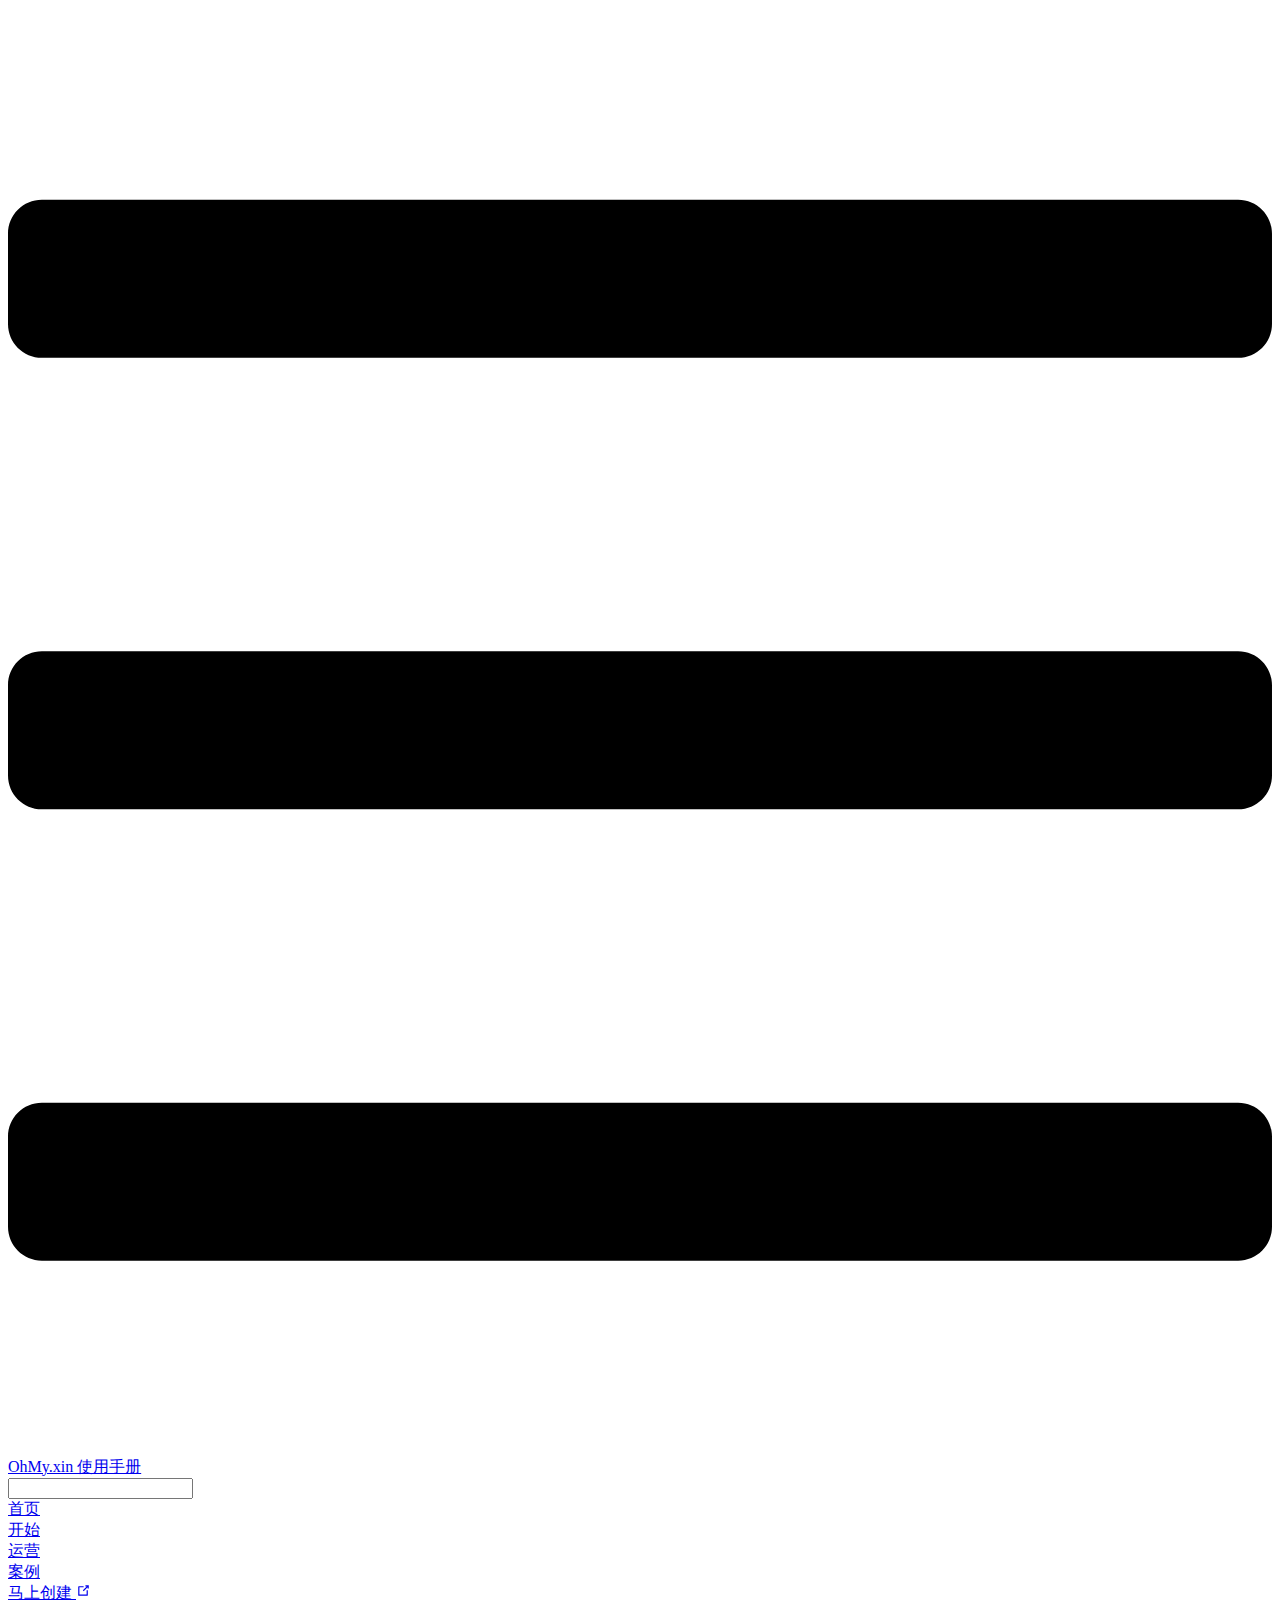
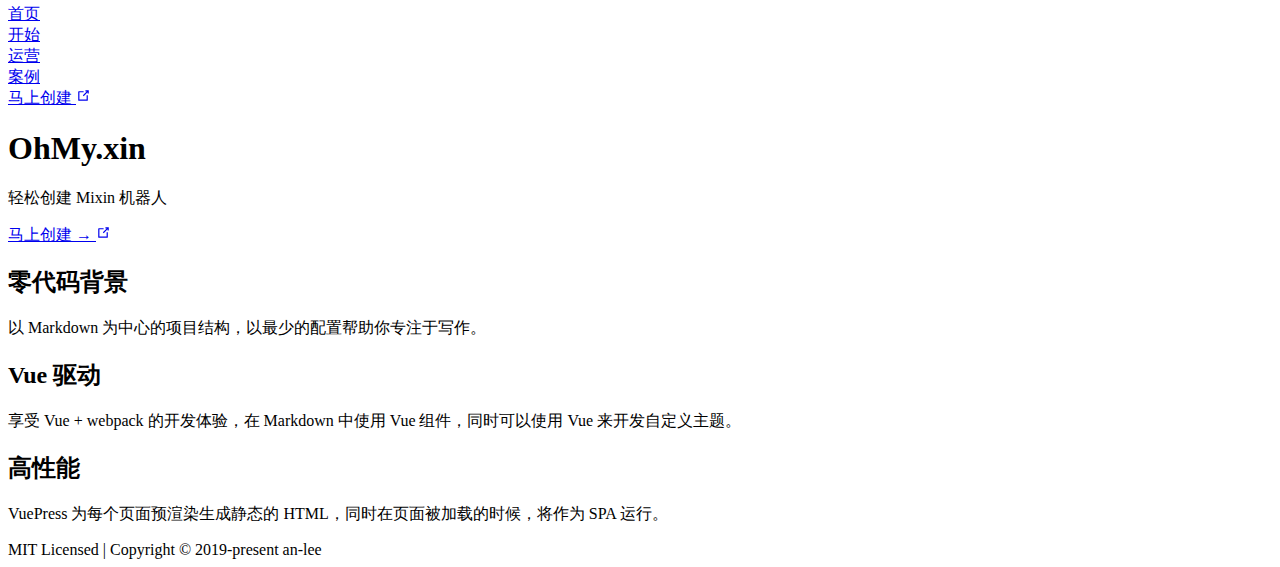
==== index.html @ f7e1e5b2 "Deploy an-lee/docs.ohmy.xin to github.com/an-lee/docs.ohmy.xin.git:gh-pages" ====
<!DOCTYPE html>
<html lang="en-US">
  <head>
    <meta charset="utf-8">
    <meta name="viewport" content="width=device-width,initial-scale=1">
    <title>OhMy.xin 使用手册</title>
    <meta name="description" content="助你轻松创建 Mixin 机器人">
    <link rel="icon" href="/docs.ohmy.xin/logo.png">
    
    <link rel="preload" href="/docs.ohmy.xin/assets/css/0.styles.ac612c85.css" as="style"><link rel="preload" href="/docs.ohmy.xin/assets/js/app.360f2fb5.js" as="script"><link rel="preload" href="/docs.ohmy.xin/assets/js/2.9dc762c0.js" as="script"><link rel="preload" href="/docs.ohmy.xin/assets/js/6.194bd250.js" as="script"><link rel="prefetch" href="/docs.ohmy.xin/assets/js/3.c6d2452f.js"><link rel="prefetch" href="/docs.ohmy.xin/assets/js/4.17bed800.js"><link rel="prefetch" href="/docs.ohmy.xin/assets/js/5.bb210931.js"><link rel="prefetch" href="/docs.ohmy.xin/assets/js/7.839ed582.js">
    <link rel="stylesheet" href="/docs.ohmy.xin/assets/css/0.styles.ac612c85.css">
  </head>
  <body>
    <div id="app" data-server-rendered="true"><div class="theme-container no-sidebar"><header class="navbar"><div class="sidebar-button"><svg xmlns="http://www.w3.org/2000/svg" aria-hidden="true" role="img" viewBox="0 0 448 512" class="icon"><path fill="currentColor" d="M436 124H12c-6.627 0-12-5.373-12-12V80c0-6.627 5.373-12 12-12h424c6.627 0 12 5.373 12 12v32c0 6.627-5.373 12-12 12zm0 160H12c-6.627 0-12-5.373-12-12v-32c0-6.627 5.373-12 12-12h424c6.627 0 12 5.373 12 12v32c0 6.627-5.373 12-12 12zm0 160H12c-6.627 0-12-5.373-12-12v-32c0-6.627 5.373-12 12-12h424c6.627 0 12 5.373 12 12v32c0 6.627-5.373 12-12 12z"></path></svg></div> <a href="/docs.ohmy.xin/" class="home-link router-link-exact-active router-link-active"><!----> <span class="site-name">OhMy.xin 使用手册</span></a> <div class="links"><div class="search-box"><input aria-label="Search" autocomplete="off" spellcheck="false" value=""> <!----></div> <nav class="nav-links can-hide"><div class="nav-item"><a href="/docs.ohmy.xin/" class="nav-link router-link-exact-active router-link-active">首页</a></div><div class="nav-item"><a href="/docs.ohmy.xin/getting-started/" class="nav-link">开始</a></div><div class="nav-item"><a href="/docs.ohmy.xin/how-to-use/" class="nav-link">运营</a></div><div class="nav-item"><a href="/docs.ohmy.xin/examples/" class="nav-link">案例</a></div><div class="nav-item"><a href="https://ohmy.com/" target="_blank" rel="noopener noreferrer" class="nav-link external">
  马上创建
  <svg xmlns="http://www.w3.org/2000/svg" aria-hidden="true" x="0px" y="0px" viewBox="0 0 100 100" width="15" height="15" class="icon outbound"><path fill="currentColor" d="M18.8,85.1h56l0,0c2.2,0,4-1.8,4-4v-32h-8v28h-48v-48h28v-8h-32l0,0c-2.2,0-4,1.8-4,4v56C14.8,83.3,16.6,85.1,18.8,85.1z"></path> <polygon fill="currentColor" points="45.7,48.7 51.3,54.3 77.2,28.5 77.2,37.2 85.2,37.2 85.2,14.9 62.8,14.9 62.8,22.9 71.5,22.9"></polygon></svg></a></div> <!----></nav></div></header> <div class="sidebar-mask"></div> <aside class="sidebar"><nav class="nav-links"><div class="nav-item"><a href="/docs.ohmy.xin/" class="nav-link router-link-exact-active router-link-active">首页</a></div><div class="nav-item"><a href="/docs.ohmy.xin/getting-started/" class="nav-link">开始</a></div><div class="nav-item"><a href="/docs.ohmy.xin/how-to-use/" class="nav-link">运营</a></div><div class="nav-item"><a href="/docs.ohmy.xin/examples/" class="nav-link">案例</a></div><div class="nav-item"><a href="https://ohmy.com/" target="_blank" rel="noopener noreferrer" class="nav-link external">
  马上创建
  <svg xmlns="http://www.w3.org/2000/svg" aria-hidden="true" x="0px" y="0px" viewBox="0 0 100 100" width="15" height="15" class="icon outbound"><path fill="currentColor" d="M18.8,85.1h56l0,0c2.2,0,4-1.8,4-4v-32h-8v28h-48v-48h28v-8h-32l0,0c-2.2,0-4,1.8-4,4v56C14.8,83.3,16.6,85.1,18.8,85.1z"></path> <polygon fill="currentColor" points="45.7,48.7 51.3,54.3 77.2,28.5 77.2,37.2 85.2,37.2 85.2,14.9 62.8,14.9 62.8,22.9 71.5,22.9"></polygon></svg></a></div> <!----></nav>  <!----> </aside> <main aria-labelledby="main-title" class="home"><header class="hero"><!----> <h1 id="main-title">OhMy.xin</h1> <p class="description">
      轻松创建 Mixin 机器人
    </p> <p class="action"><a href="https://ohmy.xin" target="_blank" rel="noopener noreferrer" class="nav-link external action-button">
  马上创建 →
  <svg xmlns="http://www.w3.org/2000/svg" aria-hidden="true" x="0px" y="0px" viewBox="0 0 100 100" width="15" height="15" class="icon outbound"><path fill="currentColor" d="M18.8,85.1h56l0,0c2.2,0,4-1.8,4-4v-32h-8v28h-48v-48h28v-8h-32l0,0c-2.2,0-4,1.8-4,4v56C14.8,83.3,16.6,85.1,18.8,85.1z"></path> <polygon fill="currentColor" points="45.7,48.7 51.3,54.3 77.2,28.5 77.2,37.2 85.2,37.2 85.2,14.9 62.8,14.9 62.8,22.9 71.5,22.9"></polygon></svg></a></p></header> <div class="features"><div class="feature"><h2>零代码背景</h2> <p>以 Markdown 为中心的项目结构，以最少的配置帮助你专注于写作。</p></div><div class="feature"><h2>Vue 驱动</h2> <p>享受 Vue + webpack 的开发体验，在 Markdown 中使用 Vue 组件，同时可以使用 Vue 来开发自定义主题。</p></div><div class="feature"><h2>高性能</h2> <p>VuePress 为每个页面预渲染生成静态的 HTML，同时在页面被加载的时候，将作为 SPA 运行。</p></div></div> <div class="theme-default-content custom content__default"></div> <div class="footer">
    MIT Licensed | Copyright © 2019-present an-lee
  </div></main></div><div class="global-ui"></div></div>
    <script src="/docs.ohmy.xin/assets/js/app.360f2fb5.js" defer></script><script src="/docs.ohmy.xin/assets/js/2.9dc762c0.js" defer></script><script src="/docs.ohmy.xin/assets/js/6.194bd250.js" defer></script>
  </body>
</html>
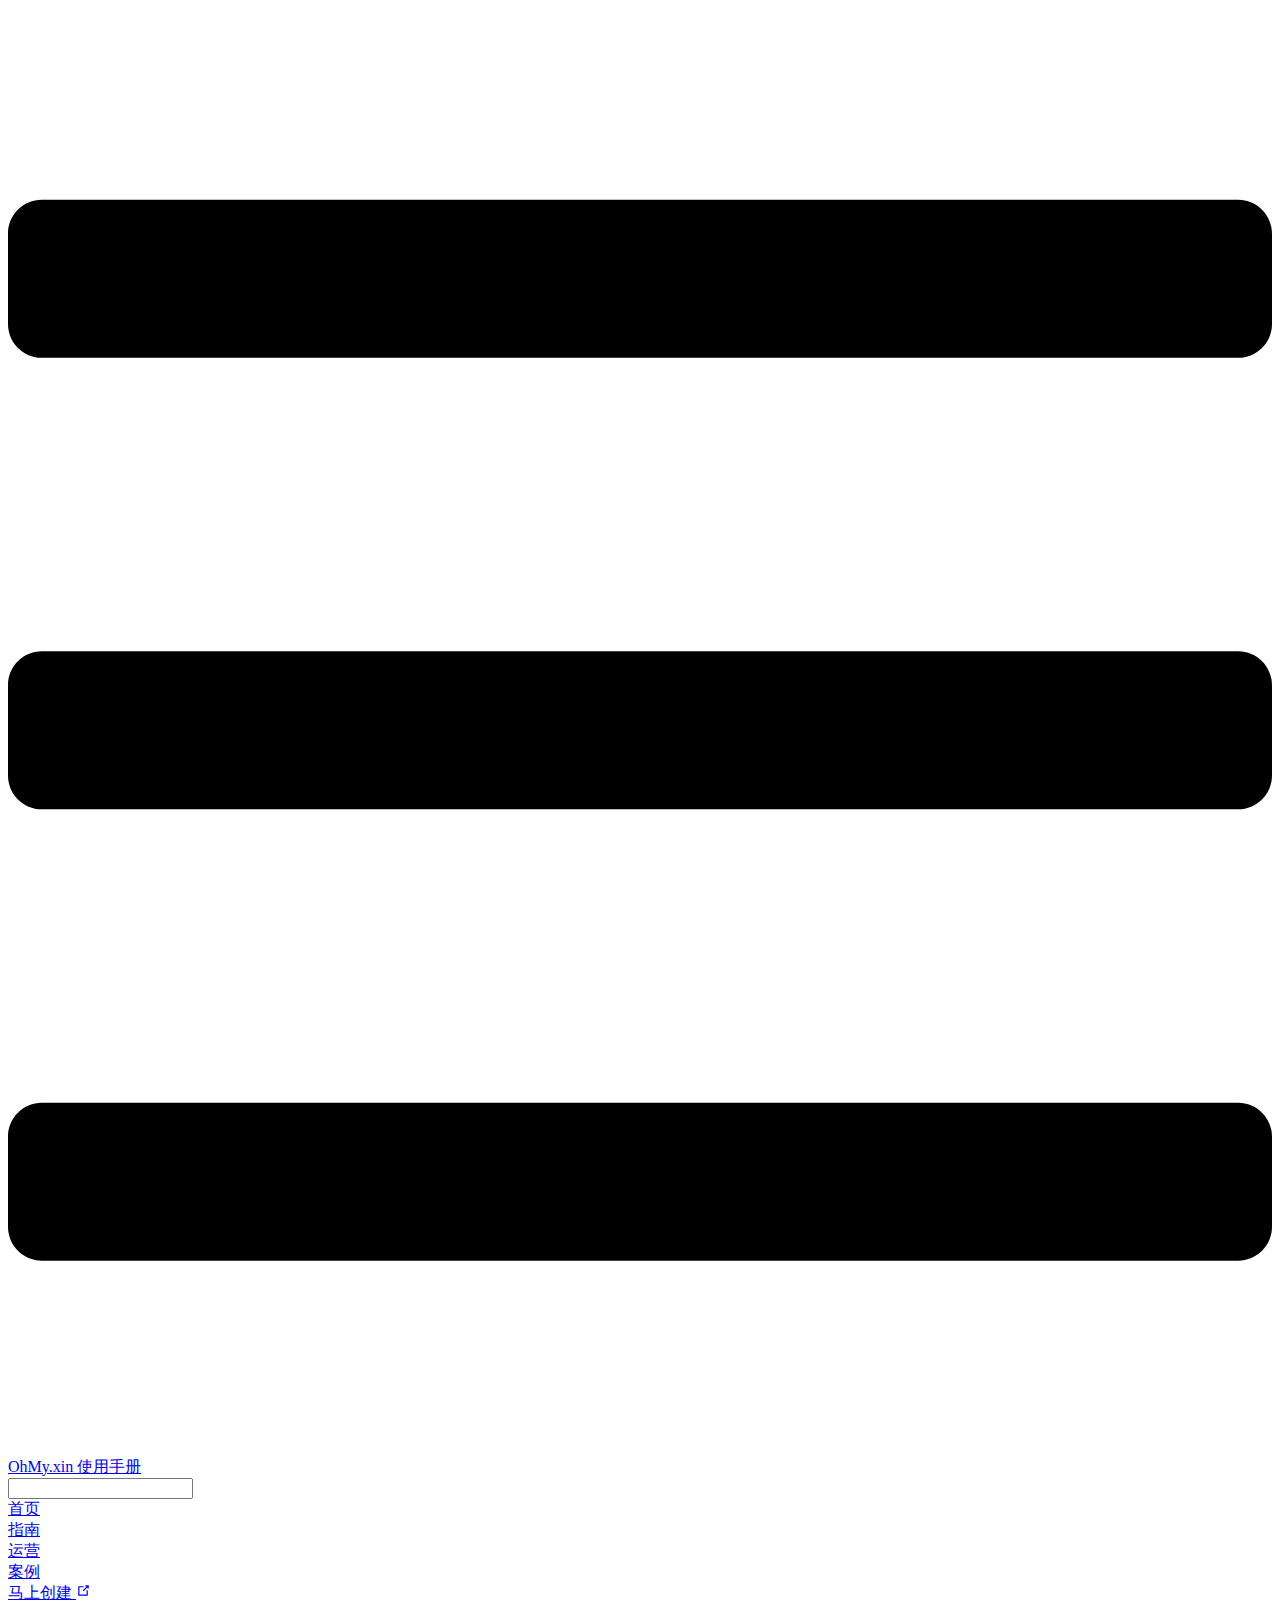
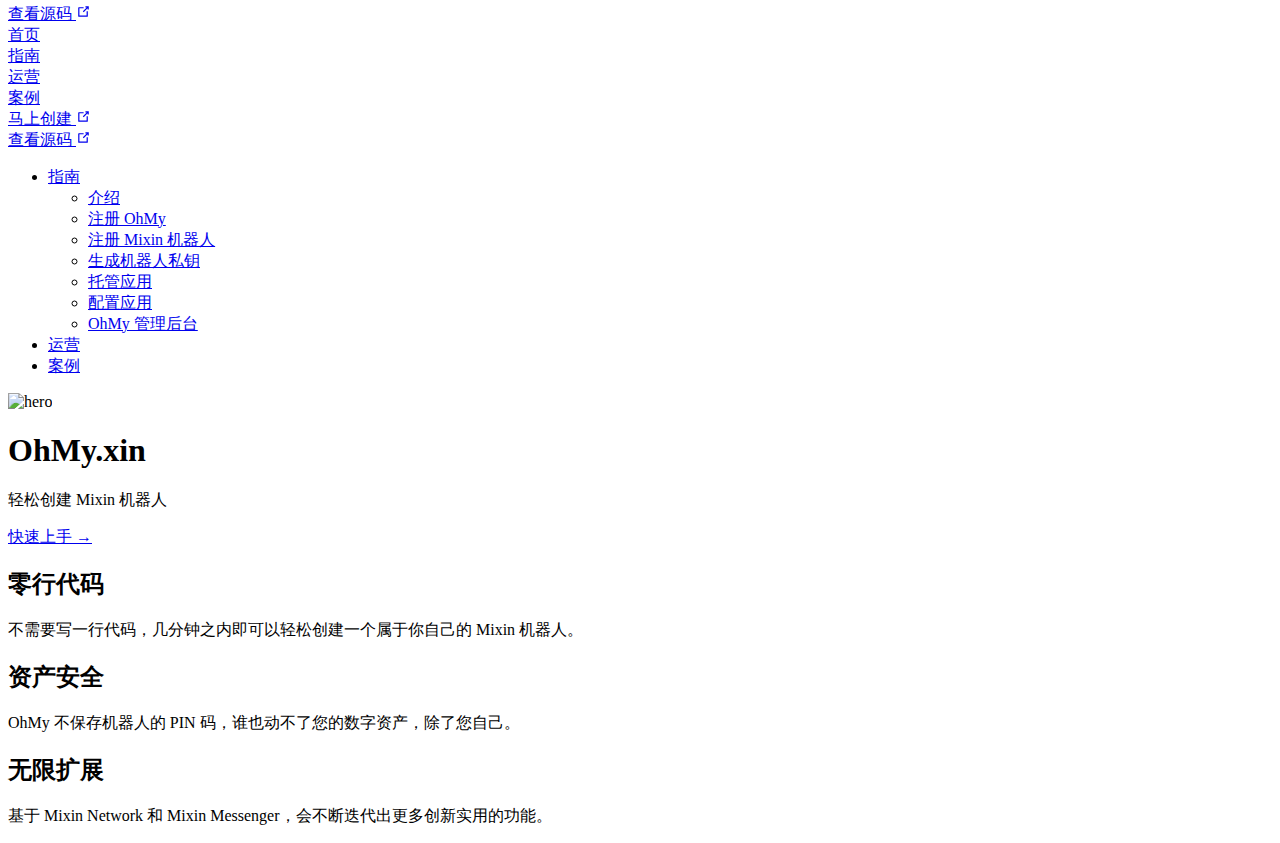
==== commit 61ce4cce: "Deploy an-lee/docs.ohmy.xin to github.com/an-lee/docs.ohmy.xin.git:gh-pages" ====
--- a/index.html
+++ b/index.html
@@ -5,23 +5,23 @@
     <meta name="viewport" content="width=device-width,initial-scale=1">
     <title>OhMy.xin 使用手册</title>
     <meta name="description" content="助你轻松创建 Mixin 机器人">
-    <link rel="icon" href="/docs.ohmy.xin/logo.png">
+    <link rel="icon" href="/logo.png">
     
-    <link rel="preload" href="/docs.ohmy.xin/assets/css/0.styles.ac612c85.css" as="style"><link rel="preload" href="/docs.ohmy.xin/assets/js/app.360f2fb5.js" as="script"><link rel="preload" href="/docs.ohmy.xin/assets/js/2.9dc762c0.js" as="script"><link rel="preload" href="/docs.ohmy.xin/assets/js/6.194bd250.js" as="script"><link rel="prefetch" href="/docs.ohmy.xin/assets/js/3.c6d2452f.js"><link rel="prefetch" href="/docs.ohmy.xin/assets/js/4.17bed800.js"><link rel="prefetch" href="/docs.ohmy.xin/assets/js/5.bb210931.js"><link rel="prefetch" href="/docs.ohmy.xin/assets/js/7.839ed582.js">
-    <link rel="stylesheet" href="/docs.ohmy.xin/assets/css/0.styles.ac612c85.css">
+    <link rel="preload" href="/assets/css/0.styles.bfa2dbac.css" as="style"><link rel="preload" href="/assets/js/app.0b7e7de6.js" as="script"><link rel="preload" href="/assets/js/2.9dc762c0.js" as="script"><link rel="preload" href="/assets/js/10.99aee699.js" as="script"><link rel="prefetch" href="/assets/js/11.05bd9736.js"><link rel="prefetch" href="/assets/js/12.7fc7e146.js"><link rel="prefetch" href="/assets/js/13.19b40df1.js"><link rel="prefetch" href="/assets/js/14.47753a08.js"><link rel="prefetch" href="/assets/js/15.b95dcb64.js"><link rel="prefetch" href="/assets/js/3.669fe0d6.js"><link rel="prefetch" href="/assets/js/4.4c0358ab.js"><link rel="prefetch" href="/assets/js/5.9b67a614.js"><link rel="prefetch" href="/assets/js/6.0bcdf851.js"><link rel="prefetch" href="/assets/js/7.181d5c85.js"><link rel="prefetch" href="/assets/js/8.c688b56d.js"><link rel="prefetch" href="/assets/js/9.c7766e46.js">
+    <link rel="stylesheet" href="/assets/css/0.styles.bfa2dbac.css">
   </head>
   <body>
-    <div id="app" data-server-rendered="true"><div class="theme-container no-sidebar"><header class="navbar"><div class="sidebar-button"><svg xmlns="http://www.w3.org/2000/svg" aria-hidden="true" role="img" viewBox="0 0 448 512" class="icon"><path fill="currentColor" d="M436 124H12c-6.627 0-12-5.373-12-12V80c0-6.627 5.373-12 12-12h424c6.627 0 12 5.373 12 12v32c0 6.627-5.373 12-12 12zm0 160H12c-6.627 0-12-5.373-12-12v-32c0-6.627 5.373-12 12-12h424c6.627 0 12 5.373 12 12v32c0 6.627-5.373 12-12 12zm0 160H12c-6.627 0-12-5.373-12-12v-32c0-6.627 5.373-12 12-12h424c6.627 0 12 5.373 12 12v32c0 6.627-5.373 12-12 12z"></path></svg></div> <a href="/docs.ohmy.xin/" class="home-link router-link-exact-active router-link-active"><!----> <span class="site-name">OhMy.xin 使用手册</span></a> <div class="links"><div class="search-box"><input aria-label="Search" autocomplete="off" spellcheck="false" value=""> <!----></div> <nav class="nav-links can-hide"><div class="nav-item"><a href="/docs.ohmy.xin/" class="nav-link router-link-exact-active router-link-active">首页</a></div><div class="nav-item"><a href="/docs.ohmy.xin/getting-started/" class="nav-link">开始</a></div><div class="nav-item"><a href="/docs.ohmy.xin/how-to-use/" class="nav-link">运营</a></div><div class="nav-item"><a href="/docs.ohmy.xin/examples/" class="nav-link">案例</a></div><div class="nav-item"><a href="https://ohmy.com/" target="_blank" rel="noopener noreferrer" class="nav-link external">
+    <div id="app" data-server-rendered="true"><div class="theme-container no-sidebar"><header class="navbar"><div class="sidebar-button"><svg xmlns="http://www.w3.org/2000/svg" aria-hidden="true" role="img" viewBox="0 0 448 512" class="icon"><path fill="currentColor" d="M436 124H12c-6.627 0-12-5.373-12-12V80c0-6.627 5.373-12 12-12h424c6.627 0 12 5.373 12 12v32c0 6.627-5.373 12-12 12zm0 160H12c-6.627 0-12-5.373-12-12v-32c0-6.627 5.373-12 12-12h424c6.627 0 12 5.373 12 12v32c0 6.627-5.373 12-12 12zm0 160H12c-6.627 0-12-5.373-12-12v-32c0-6.627 5.373-12 12-12h424c6.627 0 12 5.373 12 12v32c0 6.627-5.373 12-12 12z"></path></svg></div> <a href="/" class="home-link router-link-exact-active router-link-active"><!----> <span class="site-name">OhMy.xin 使用手册</span></a> <div class="links"><div class="search-box"><input aria-label="Search" autocomplete="off" spellcheck="false" value=""> <!----></div> <nav class="nav-links can-hide"><div class="nav-item"><a href="/" class="nav-link router-link-exact-active router-link-active">首页</a></div><div class="nav-item"><a href="/guide/" class="nav-link">指南</a></div><div class="nav-item"><a href="/operation/" class="nav-link">运营</a></div><div class="nav-item"><a href="/examples/" class="nav-link">案例</a></div><div class="nav-item"><a href="https://ohmy.xin/" target="_blank" rel="noopener noreferrer" class="nav-link external">
   马上创建
-  <svg xmlns="http://www.w3.org/2000/svg" aria-hidden="true" x="0px" y="0px" viewBox="0 0 100 100" width="15" height="15" class="icon outbound"><path fill="currentColor" d="M18.8,85.1h56l0,0c2.2,0,4-1.8,4-4v-32h-8v28h-48v-48h28v-8h-32l0,0c-2.2,0-4,1.8-4,4v56C14.8,83.3,16.6,85.1,18.8,85.1z"></path> <polygon fill="currentColor" points="45.7,48.7 51.3,54.3 77.2,28.5 77.2,37.2 85.2,37.2 85.2,14.9 62.8,14.9 62.8,22.9 71.5,22.9"></polygon></svg></a></div> <!----></nav></div></header> <div class="sidebar-mask"></div> <aside class="sidebar"><nav class="nav-links"><div class="nav-item"><a href="/docs.ohmy.xin/" class="nav-link router-link-exact-active router-link-active">首页</a></div><div class="nav-item"><a href="/docs.ohmy.xin/getting-started/" class="nav-link">开始</a></div><div class="nav-item"><a href="/docs.ohmy.xin/how-to-use/" class="nav-link">运营</a></div><div class="nav-item"><a href="/docs.ohmy.xin/examples/" class="nav-link">案例</a></div><div class="nav-item"><a href="https://ohmy.com/" target="_blank" rel="noopener noreferrer" class="nav-link external">
+  <svg xmlns="http://www.w3.org/2000/svg" aria-hidden="true" x="0px" y="0px" viewBox="0 0 100 100" width="15" height="15" class="icon outbound"><path fill="currentColor" d="M18.8,85.1h56l0,0c2.2,0,4-1.8,4-4v-32h-8v28h-48v-48h28v-8h-32l0,0c-2.2,0-4,1.8-4,4v56C14.8,83.3,16.6,85.1,18.8,85.1z"></path> <polygon fill="currentColor" points="45.7,48.7 51.3,54.3 77.2,28.5 77.2,37.2 85.2,37.2 85.2,14.9 62.8,14.9 62.8,22.9 71.5,22.9"></polygon></svg></a></div> <a href="https://github.com/an-lee/docs.ohmy.xin" target="_blank" rel="noopener noreferrer" class="repo-link">
+    查看源码
+    <svg xmlns="http://www.w3.org/2000/svg" aria-hidden="true" x="0px" y="0px" viewBox="0 0 100 100" width="15" height="15" class="icon outbound"><path fill="currentColor" d="M18.8,85.1h56l0,0c2.2,0,4-1.8,4-4v-32h-8v28h-48v-48h28v-8h-32l0,0c-2.2,0-4,1.8-4,4v56C14.8,83.3,16.6,85.1,18.8,85.1z"></path> <polygon fill="currentColor" points="45.7,48.7 51.3,54.3 77.2,28.5 77.2,37.2 85.2,37.2 85.2,14.9 62.8,14.9 62.8,22.9 71.5,22.9"></polygon></svg></a></nav></div></header> <div class="sidebar-mask"></div> <aside class="sidebar"><nav class="nav-links"><div class="nav-item"><a href="/" class="nav-link router-link-exact-active router-link-active">首页</a></div><div class="nav-item"><a href="/guide/" class="nav-link">指南</a></div><div class="nav-item"><a href="/operation/" class="nav-link">运营</a></div><div class="nav-item"><a href="/examples/" class="nav-link">案例</a></div><div class="nav-item"><a href="https://ohmy.xin/" target="_blank" rel="noopener noreferrer" class="nav-link external">
   马上创建
-  <svg xmlns="http://www.w3.org/2000/svg" aria-hidden="true" x="0px" y="0px" viewBox="0 0 100 100" width="15" height="15" class="icon outbound"><path fill="currentColor" d="M18.8,85.1h56l0,0c2.2,0,4-1.8,4-4v-32h-8v28h-48v-48h28v-8h-32l0,0c-2.2,0-4,1.8-4,4v56C14.8,83.3,16.6,85.1,18.8,85.1z"></path> <polygon fill="currentColor" points="45.7,48.7 51.3,54.3 77.2,28.5 77.2,37.2 85.2,37.2 85.2,14.9 62.8,14.9 62.8,22.9 71.5,22.9"></polygon></svg></a></div> <!----></nav>  <!----> </aside> <main aria-labelledby="main-title" class="home"><header class="hero"><!----> <h1 id="main-title">OhMy.xin</h1> <p class="description">
+  <svg xmlns="http://www.w3.org/2000/svg" aria-hidden="true" x="0px" y="0px" viewBox="0 0 100 100" width="15" height="15" class="icon outbound"><path fill="currentColor" d="M18.8,85.1h56l0,0c2.2,0,4-1.8,4-4v-32h-8v28h-48v-48h28v-8h-32l0,0c-2.2,0-4,1.8-4,4v56C14.8,83.3,16.6,85.1,18.8,85.1z"></path> <polygon fill="currentColor" points="45.7,48.7 51.3,54.3 77.2,28.5 77.2,37.2 85.2,37.2 85.2,14.9 62.8,14.9 62.8,22.9 71.5,22.9"></polygon></svg></a></div> <a href="https://github.com/an-lee/docs.ohmy.xin" target="_blank" rel="noopener noreferrer" class="repo-link">
+    查看源码
+    <svg xmlns="http://www.w3.org/2000/svg" aria-hidden="true" x="0px" y="0px" viewBox="0 0 100 100" width="15" height="15" class="icon outbound"><path fill="currentColor" d="M18.8,85.1h56l0,0c2.2,0,4-1.8,4-4v-32h-8v28h-48v-48h28v-8h-32l0,0c-2.2,0-4,1.8-4,4v56C14.8,83.3,16.6,85.1,18.8,85.1z"></path> <polygon fill="currentColor" points="45.7,48.7 51.3,54.3 77.2,28.5 77.2,37.2 85.2,37.2 85.2,14.9 62.8,14.9 62.8,22.9 71.5,22.9"></polygon></svg></a></nav>  <ul class="sidebar-links"><li><section class="sidebar-group collapsable depth-0"><a href="/guide/" class="sidebar-heading clickable open"><span>指南</span> <span class="arrow down"></span></a> <ul class="sidebar-links sidebar-group-items"><li><a href="/guide/" class="sidebar-link">介绍</a></li><li><a href="/guide/register-ohmy.html" class="sidebar-link">注册 OhMy</a></li><li><a href="/guide/register-mixin-bot.html" class="sidebar-link">注册 Mixin 机器人</a></li><li><a href="/guide/generate-keys.html" class="sidebar-link">生成机器人私钥</a></li><li><a href="/guide/deposit-app.html" class="sidebar-link">托管应用</a></li><li><a href="/guide/config-mixin-bot.html" class="sidebar-link">配置应用</a></li><li><a href="/guide/manage-app.html" class="sidebar-link">OhMy 管理后台</a></li></ul></section></li><li><a href="/operation/" class="sidebar-link">运营</a></li><li><a href="/examples/" class="sidebar-link">案例</a></li></ul> </aside> <main aria-labelledby="main-title" class="home"><header class="hero"><img src="/logo.png" alt="hero"> <h1 id="main-title">OhMy.xin</h1> <p class="description">
       轻松创建 Mixin 机器人
-    </p> <p class="action"><a href="https://ohmy.xin" target="_blank" rel="noopener noreferrer" class="nav-link external action-button">
-  马上创建 →
-  <svg xmlns="http://www.w3.org/2000/svg" aria-hidden="true" x="0px" y="0px" viewBox="0 0 100 100" width="15" height="15" class="icon outbound"><path fill="currentColor" d="M18.8,85.1h56l0,0c2.2,0,4-1.8,4-4v-32h-8v28h-48v-48h28v-8h-32l0,0c-2.2,0-4,1.8-4,4v56C14.8,83.3,16.6,85.1,18.8,85.1z"></path> <polygon fill="currentColor" points="45.7,48.7 51.3,54.3 77.2,28.5 77.2,37.2 85.2,37.2 85.2,14.9 62.8,14.9 62.8,22.9 71.5,22.9"></polygon></svg></a></p></header> <div class="features"><div class="feature"><h2>零代码背景</h2> <p>以 Markdown 为中心的项目结构，以最少的配置帮助你专注于写作。</p></div><div class="feature"><h2>Vue 驱动</h2> <p>享受 Vue + webpack 的开发体验，在 Markdown 中使用 Vue 组件，同时可以使用 Vue 来开发自定义主题。</p></div><div class="feature"><h2>高性能</h2> <p>VuePress 为每个页面预渲染生成静态的 HTML，同时在页面被加载的时候，将作为 SPA 运行。</p></div></div> <div class="theme-default-content custom content__default"></div> <div class="footer">
-    MIT Licensed | Copyright © 2019-present an-lee
-  </div></main></div><div class="global-ui"></div></div>
-    <script src="/docs.ohmy.xin/assets/js/app.360f2fb5.js" defer></script><script src="/docs.ohmy.xin/assets/js/2.9dc762c0.js" defer></script><script src="/docs.ohmy.xin/assets/js/6.194bd250.js" defer></script>
+    </p> <p class="action"><a href="/guide/" class="nav-link action-button">快速上手 →</a></p></header> <div class="features"><div class="feature"><h2>零行代码</h2> <p>不需要写一行代码，几分钟之内即可以轻松创建一个属于你自己的 Mixin 机器人。</p></div><div class="feature"><h2>资产安全</h2> <p>OhMy 不保存机器人的 PIN 码，谁也动不了您的数字资产，除了您自己。</p></div><div class="feature"><h2>无限扩展</h2> <p>基于 Mixin Network 和 Mixin Messenger，会不断迭代出更多创新实用的功能。</p></div></div> <div class="theme-default-content custom content__default"></div> <!----></main></div><div class="global-ui"></div></div>
+    <script src="/assets/js/app.0b7e7de6.js" defer></script><script src="/assets/js/2.9dc762c0.js" defer></script><script src="/assets/js/10.99aee699.js" defer></script>
   </body>
 </html>
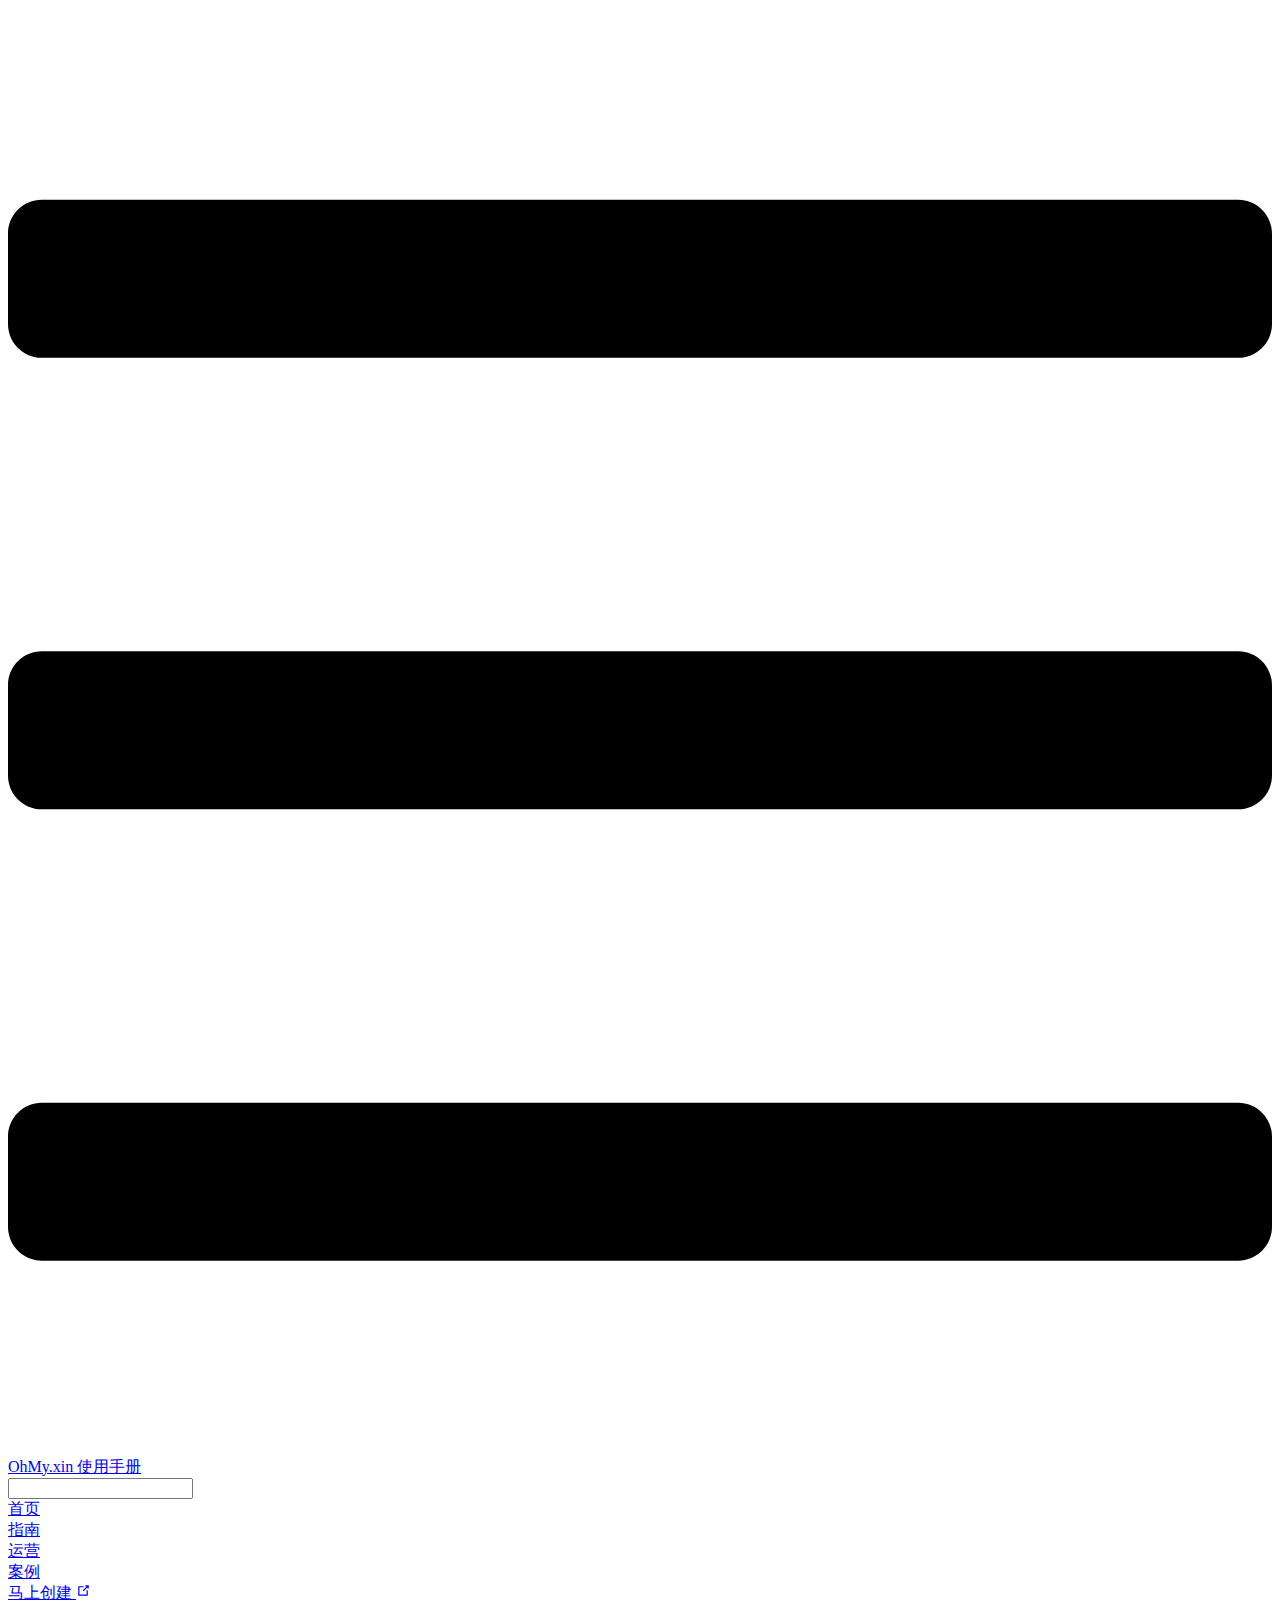
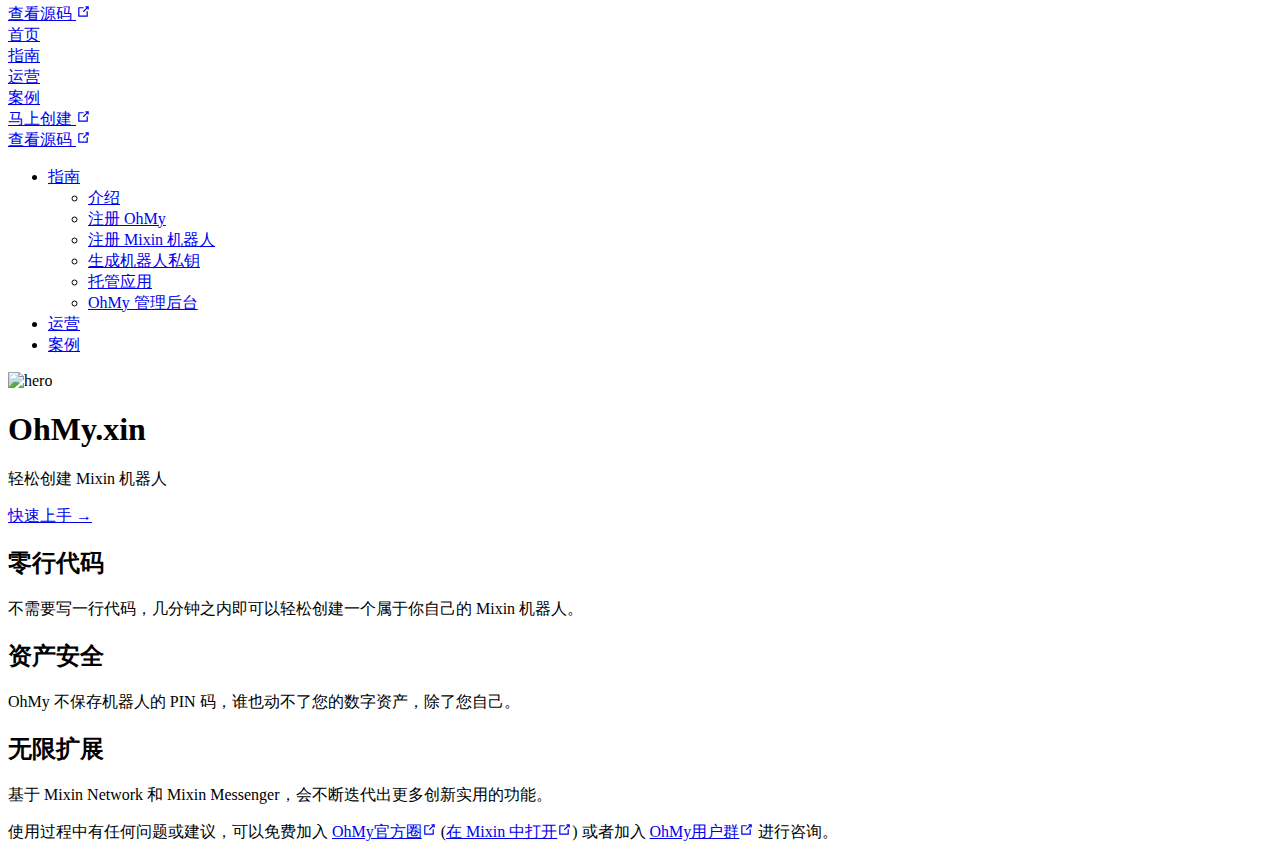
==== commit d6ef17be: "Deploy an-lee/docs.ohmy.xin to github.com/an-lee/docs.ohmy.xin.git:gh-pages" ====
--- a/index.html
+++ b/index.html
@@ -7,8 +7,8 @@
     <meta name="description" content="助你轻松创建 Mixin 机器人">
     <link rel="icon" href="/logo.png">
     
-    <link rel="preload" href="/assets/css/0.styles.bfa2dbac.css" as="style"><link rel="preload" href="/assets/js/app.0b7e7de6.js" as="script"><link rel="preload" href="/assets/js/2.9dc762c0.js" as="script"><link rel="preload" href="/assets/js/10.99aee699.js" as="script"><link rel="prefetch" href="/assets/js/11.05bd9736.js"><link rel="prefetch" href="/assets/js/12.7fc7e146.js"><link rel="prefetch" href="/assets/js/13.19b40df1.js"><link rel="prefetch" href="/assets/js/14.47753a08.js"><link rel="prefetch" href="/assets/js/15.b95dcb64.js"><link rel="prefetch" href="/assets/js/3.669fe0d6.js"><link rel="prefetch" href="/assets/js/4.4c0358ab.js"><link rel="prefetch" href="/assets/js/5.9b67a614.js"><link rel="prefetch" href="/assets/js/6.0bcdf851.js"><link rel="prefetch" href="/assets/js/7.181d5c85.js"><link rel="prefetch" href="/assets/js/8.c688b56d.js"><link rel="prefetch" href="/assets/js/9.c7766e46.js">
-    <link rel="stylesheet" href="/assets/css/0.styles.bfa2dbac.css">
+    <link rel="preload" href="/assets/css/0.styles.aa2692cb.css" as="style"><link rel="preload" href="/assets/js/app.b63ee232.js" as="script"><link rel="preload" href="/assets/js/2.ef3d0426.js" as="script"><link rel="preload" href="/assets/js/10.bffd54f8.js" as="script"><link rel="prefetch" href="/assets/js/11.2556ea1e.js"><link rel="prefetch" href="/assets/js/12.d3f35303.js"><link rel="prefetch" href="/assets/js/13.de02757f.js"><link rel="prefetch" href="/assets/js/14.cd9b649f.js"><link rel="prefetch" href="/assets/js/3.466a9da9.js"><link rel="prefetch" href="/assets/js/4.9a69ec58.js"><link rel="prefetch" href="/assets/js/5.0b586441.js"><link rel="prefetch" href="/assets/js/6.cac4f53f.js"><link rel="prefetch" href="/assets/js/7.16cb0bc5.js"><link rel="prefetch" href="/assets/js/8.aa4981b6.js"><link rel="prefetch" href="/assets/js/9.f608af92.js">
+    <link rel="stylesheet" href="/assets/css/0.styles.aa2692cb.css">
   </head>
   <body>
     <div id="app" data-server-rendered="true"><div class="theme-container no-sidebar"><header class="navbar"><div class="sidebar-button"><svg xmlns="http://www.w3.org/2000/svg" aria-hidden="true" role="img" viewBox="0 0 448 512" class="icon"><path fill="currentColor" d="M436 124H12c-6.627 0-12-5.373-12-12V80c0-6.627 5.373-12 12-12h424c6.627 0 12 5.373 12 12v32c0 6.627-5.373 12-12 12zm0 160H12c-6.627 0-12-5.373-12-12v-32c0-6.627 5.373-12 12-12h424c6.627 0 12 5.373 12 12v32c0 6.627-5.373 12-12 12zm0 160H12c-6.627 0-12-5.373-12-12v-32c0-6.627 5.373-12 12-12h424c6.627 0 12 5.373 12 12v32c0 6.627-5.373 12-12 12z"></path></svg></div> <a href="/" class="home-link router-link-exact-active router-link-active"><!----> <span class="site-name">OhMy.xin 使用手册</span></a> <div class="links"><div class="search-box"><input aria-label="Search" autocomplete="off" spellcheck="false" value=""> <!----></div> <nav class="nav-links can-hide"><div class="nav-item"><a href="/" class="nav-link router-link-exact-active router-link-active">首页</a></div><div class="nav-item"><a href="/guide/" class="nav-link">指南</a></div><div class="nav-item"><a href="/operation/" class="nav-link">运营</a></div><div class="nav-item"><a href="/examples/" class="nav-link">案例</a></div><div class="nav-item"><a href="https://ohmy.xin/" target="_blank" rel="noopener noreferrer" class="nav-link external">
@@ -19,9 +19,9 @@
   马上创建
   <svg xmlns="http://www.w3.org/2000/svg" aria-hidden="true" x="0px" y="0px" viewBox="0 0 100 100" width="15" height="15" class="icon outbound"><path fill="currentColor" d="M18.8,85.1h56l0,0c2.2,0,4-1.8,4-4v-32h-8v28h-48v-48h28v-8h-32l0,0c-2.2,0-4,1.8-4,4v56C14.8,83.3,16.6,85.1,18.8,85.1z"></path> <polygon fill="currentColor" points="45.7,48.7 51.3,54.3 77.2,28.5 77.2,37.2 85.2,37.2 85.2,14.9 62.8,14.9 62.8,22.9 71.5,22.9"></polygon></svg></a></div> <a href="https://github.com/an-lee/docs.ohmy.xin" target="_blank" rel="noopener noreferrer" class="repo-link">
     查看源码
-    <svg xmlns="http://www.w3.org/2000/svg" aria-hidden="true" x="0px" y="0px" viewBox="0 0 100 100" width="15" height="15" class="icon outbound"><path fill="currentColor" d="M18.8,85.1h56l0,0c2.2,0,4-1.8,4-4v-32h-8v28h-48v-48h28v-8h-32l0,0c-2.2,0-4,1.8-4,4v56C14.8,83.3,16.6,85.1,18.8,85.1z"></path> <polygon fill="currentColor" points="45.7,48.7 51.3,54.3 77.2,28.5 77.2,37.2 85.2,37.2 85.2,14.9 62.8,14.9 62.8,22.9 71.5,22.9"></polygon></svg></a></nav>  <ul class="sidebar-links"><li><section class="sidebar-group collapsable depth-0"><a href="/guide/" class="sidebar-heading clickable open"><span>指南</span> <span class="arrow down"></span></a> <ul class="sidebar-links sidebar-group-items"><li><a href="/guide/" class="sidebar-link">介绍</a></li><li><a href="/guide/register-ohmy.html" class="sidebar-link">注册 OhMy</a></li><li><a href="/guide/register-mixin-bot.html" class="sidebar-link">注册 Mixin 机器人</a></li><li><a href="/guide/generate-keys.html" class="sidebar-link">生成机器人私钥</a></li><li><a href="/guide/deposit-app.html" class="sidebar-link">托管应用</a></li><li><a href="/guide/config-mixin-bot.html" class="sidebar-link">配置应用</a></li><li><a href="/guide/manage-app.html" class="sidebar-link">OhMy 管理后台</a></li></ul></section></li><li><a href="/operation/" class="sidebar-link">运营</a></li><li><a href="/examples/" class="sidebar-link">案例</a></li></ul> </aside> <main aria-labelledby="main-title" class="home"><header class="hero"><img src="/logo.png" alt="hero"> <h1 id="main-title">OhMy.xin</h1> <p class="description">
+    <svg xmlns="http://www.w3.org/2000/svg" aria-hidden="true" x="0px" y="0px" viewBox="0 0 100 100" width="15" height="15" class="icon outbound"><path fill="currentColor" d="M18.8,85.1h56l0,0c2.2,0,4-1.8,4-4v-32h-8v28h-48v-48h28v-8h-32l0,0c-2.2,0-4,1.8-4,4v56C14.8,83.3,16.6,85.1,18.8,85.1z"></path> <polygon fill="currentColor" points="45.7,48.7 51.3,54.3 77.2,28.5 77.2,37.2 85.2,37.2 85.2,14.9 62.8,14.9 62.8,22.9 71.5,22.9"></polygon></svg></a></nav>  <ul class="sidebar-links"><li><section class="sidebar-group collapsable depth-0"><a href="/guide/" class="sidebar-heading clickable open"><span>指南</span> <span class="arrow down"></span></a> <ul class="sidebar-links sidebar-group-items"><li><a href="/guide/" class="sidebar-link">介绍</a></li><li><a href="/guide/register-ohmy.html" class="sidebar-link">注册 OhMy</a></li><li><a href="/guide/register-mixin-bot.html" class="sidebar-link">注册 Mixin 机器人</a></li><li><a href="/guide/generate-keys.html" class="sidebar-link">生成机器人私钥</a></li><li><a href="/guide/deposit-app.html" class="sidebar-link">托管应用</a></li><li><a href="/guide/manage-app.html" class="sidebar-link">OhMy 管理后台</a></li></ul></section></li><li><a href="/operation/" class="sidebar-link">运营</a></li><li><a href="/examples/" class="sidebar-link">案例</a></li></ul> </aside> <main aria-labelledby="main-title" class="home"><header class="hero"><img src="/logo.png" alt="hero"> <h1 id="main-title">OhMy.xin</h1> <p class="description">
       轻松创建 Mixin 机器人
-    </p> <p class="action"><a href="/guide/" class="nav-link action-button">快速上手 →</a></p></header> <div class="features"><div class="feature"><h2>零行代码</h2> <p>不需要写一行代码，几分钟之内即可以轻松创建一个属于你自己的 Mixin 机器人。</p></div><div class="feature"><h2>资产安全</h2> <p>OhMy 不保存机器人的 PIN 码，谁也动不了您的数字资产，除了您自己。</p></div><div class="feature"><h2>无限扩展</h2> <p>基于 Mixin Network 和 Mixin Messenger，会不断迭代出更多创新实用的功能。</p></div></div> <div class="theme-default-content custom content__default"></div> <!----></main></div><div class="global-ui"></div></div>
-    <script src="/assets/js/app.0b7e7de6.js" defer></script><script src="/assets/js/2.9dc762c0.js" defer></script><script src="/assets/js/10.99aee699.js" defer></script>
+    </p> <p class="action"><a href="/guide/" class="nav-link action-button">快速上手 →</a></p></header> <div class="features"><div class="feature"><h2>零行代码</h2> <p>不需要写一行代码，几分钟之内即可以轻松创建一个属于你自己的 Mixin 机器人。</p></div><div class="feature"><h2>资产安全</h2> <p>OhMy 不保存机器人的 PIN 码，谁也动不了您的数字资产，除了您自己。</p></div><div class="feature"><h2>无限扩展</h2> <p>基于 Mixin Network 和 Mixin Messenger，会不断迭代出更多创新实用的功能。</p></div></div> <div class="theme-default-content custom content__default"><div class="tip custom-block"><p>使用过程中有任何问题或建议，可以免费加入 <a href="https://ohmy.xin/circles/997103" target="_blank" rel="noopener noreferrer">OhMy官方圈<svg xmlns="http://www.w3.org/2000/svg" aria-hidden="true" x="0px" y="0px" viewBox="0 0 100 100" width="15" height="15" class="icon outbound"><path fill="currentColor" d="M18.8,85.1h56l0,0c2.2,0,4-1.8,4-4v-32h-8v28h-48v-48h28v-8h-32l0,0c-2.2,0-4,1.8-4,4v56C14.8,83.3,16.6,85.1,18.8,85.1z"></path> <polygon fill="currentColor" points="45.7,48.7 51.3,54.3 77.2,28.5 77.2,37.2 85.2,37.2 85.2,14.9 62.8,14.9 62.8,22.9 71.5,22.9"></polygon></svg></a> (<a href="https://mixin.one/users/93c804ce-9817-444f-9039-096d8f422c11" target="_blank" rel="noopener noreferrer">在 Mixin 中打开<svg xmlns="http://www.w3.org/2000/svg" aria-hidden="true" x="0px" y="0px" viewBox="0 0 100 100" width="15" height="15" class="icon outbound"><path fill="currentColor" d="M18.8,85.1h56l0,0c2.2,0,4-1.8,4-4v-32h-8v28h-48v-48h28v-8h-32l0,0c-2.2,0-4,1.8-4,4v56C14.8,83.3,16.6,85.1,18.8,85.1z"></path> <polygon fill="currentColor" points="45.7,48.7 51.3,54.3 77.2,28.5 77.2,37.2 85.2,37.2 85.2,14.9 62.8,14.9 62.8,22.9 71.5,22.9"></polygon></svg></a>) 或者加入 <a href="https://mixin.one/codes/4513f810-aab2-4376-8eb0-7cc15dd705f2" target="_blank" rel="noopener noreferrer">OhMy用户群<svg xmlns="http://www.w3.org/2000/svg" aria-hidden="true" x="0px" y="0px" viewBox="0 0 100 100" width="15" height="15" class="icon outbound"><path fill="currentColor" d="M18.8,85.1h56l0,0c2.2,0,4-1.8,4-4v-32h-8v28h-48v-48h28v-8h-32l0,0c-2.2,0-4,1.8-4,4v56C14.8,83.3,16.6,85.1,18.8,85.1z"></path> <polygon fill="currentColor" points="45.7,48.7 51.3,54.3 77.2,28.5 77.2,37.2 85.2,37.2 85.2,14.9 62.8,14.9 62.8,22.9 71.5,22.9"></polygon></svg></a> 进行咨询。</p></div></div> <!----></main></div><div class="global-ui"></div></div>
+    <script src="/assets/js/app.b63ee232.js" defer></script><script src="/assets/js/2.ef3d0426.js" defer></script><script src="/assets/js/10.bffd54f8.js" defer></script>
   </body>
 </html>
